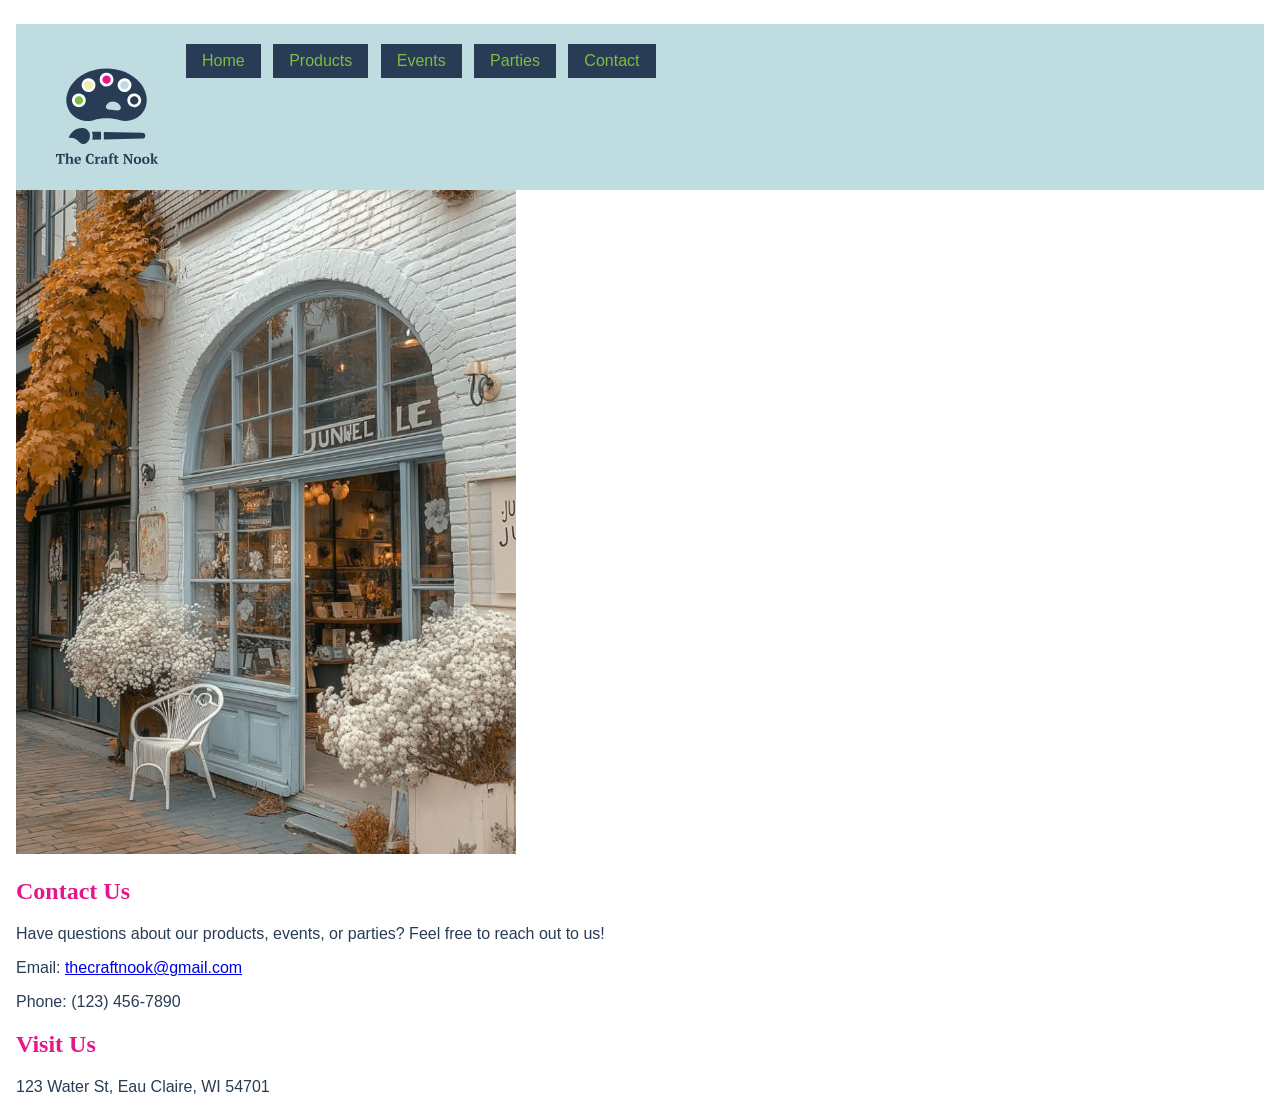
==== contact.html @ 6faaa9fd "WIP" ====
<!DOCTYPE html>
<html lang="en">
<head>
    <link rel="stylesheet" href="styles.css">
    <meta charset="UTF-8">
    <meta name="viewport" content="width=device-width, initial-scale=1.0">
    <title>The Craft Nook</title>
</head>
<body>
    <header>
        <img src="Images/TheCraftNook-11.svg" alt="A paint pallete with the words The Craft Nook written under" width="150px">
        <nav>
            <a href="index.html">Home</a>
            <a href="products.html">Products</a>
            <a href="events.html">Events</a>
            <a href="parties.html">Parties</a>
            <a href="contact.html">Contact</a>
        </nav>
    </header>
    </body>
    <main>
        <img src="Images/craftnook.jpg" alt="Outside of The Craft Nook store" width="500px">
        <h2>Contact Us</h2>
        <p>Have questions about our products, events, or parties? Feel free to reach out to us!</p>
        <p>Email: <a href="mailto:thecraftnook@gmail.com">thecraftnook@gmail.com</a></p>
        <p>Phone: (123) 456-7890</p>
        <h2>Visit Us</h2>
        <p>123 Water St, Eau Claire, WI 54701</p>
    </main>
</html>
---- styles.css ----
header{
    background-color: #bfdde0;
    padding: 1rem 1rem 0;
    display: flex;
    flex-wrap: wrap;
}
body{
    margin: 1.5rem 1rem 0;
    font-family: helvetica, sans-serif;
    color: #283d55;
}
h2{
    color:#e4178c;
    font-family: pt-serif, serif;
}
nav>a{
    background-color: #283d55;
    color: #80bc41;
    text-decoration: none;
    padding: .5rem 1rem;
    display: inline-block;
    margin: .25rem;
}
nav>a:hover{
    background-color: #80bc41;
    color: #283d55;
}
@media (max-width: 1100px){
    nav{
   
}
}
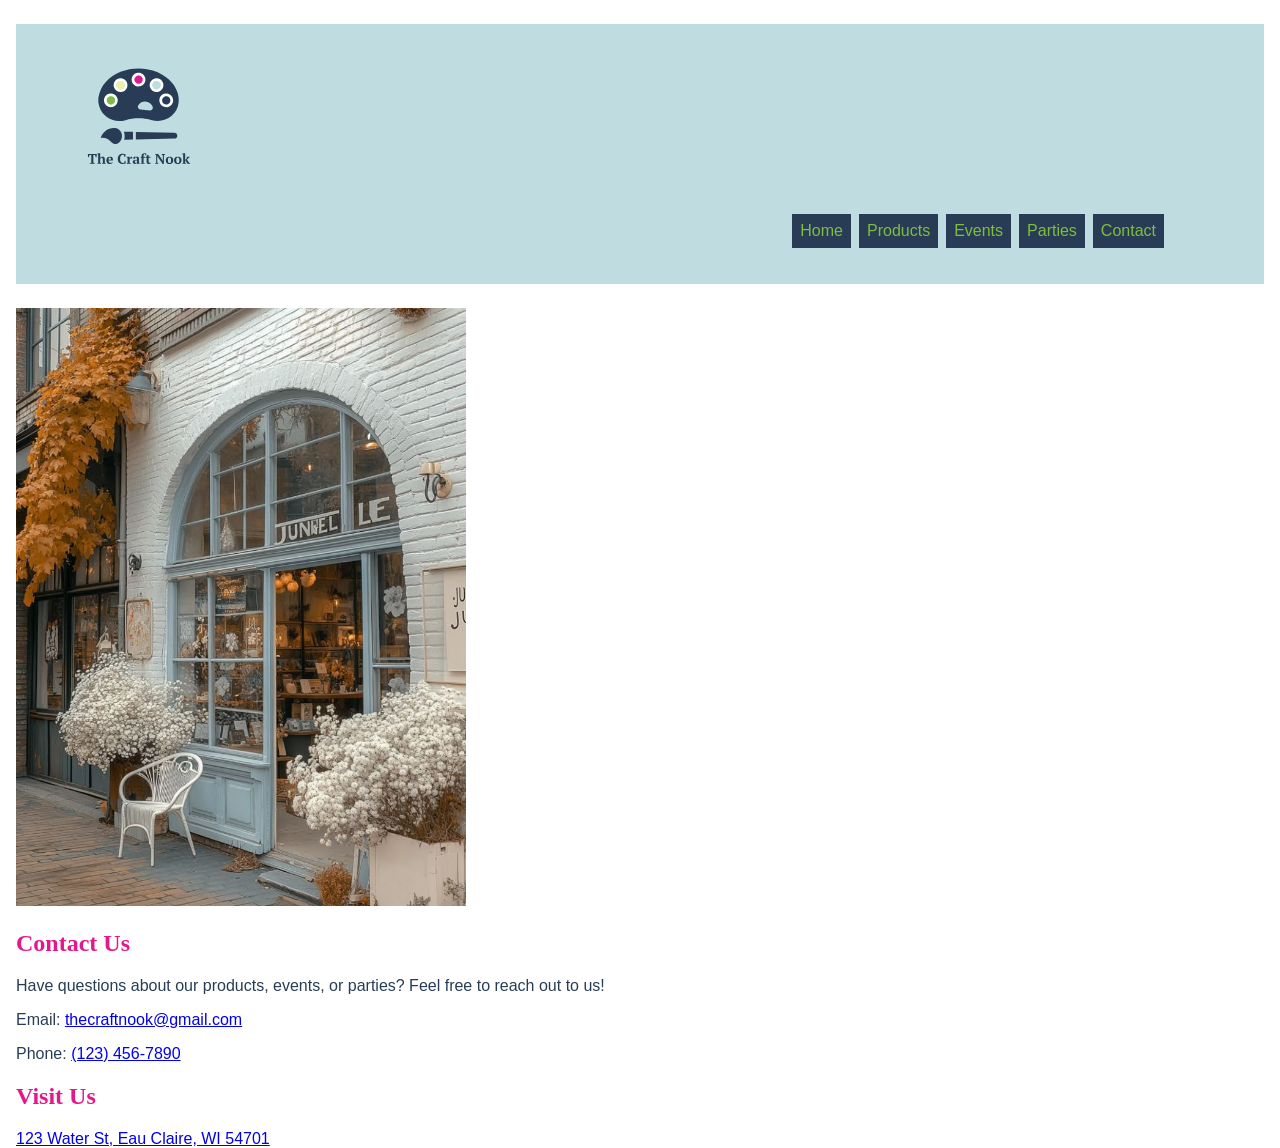
==== commit bd7d00dd: "complete" ====
--- a/contact.html
+++ b/contact.html
@@ -1,15 +1,22 @@
 <!DOCTYPE html>
 <html lang="en">
 <head>
+   <link rel="icon" type="image/png" href="Images/favicon/favicon-96x96.png" sizes="96x96">
+    <link rel="icon" type="image/svg+xml" href="Images/favicon/favicon.svg">
+    <link rel="shortcut icon" href="Images/favicon/favicon.ico">
+    <link rel="apple-touch-icon" sizes="180x180" href="Images/favicon/apple-touch-icon.png">
+    <link rel="manifest" href="Images/favicon/site.webmanifest">
     <link rel="stylesheet" href="styles.css">
     <meta charset="UTF-8">
     <meta name="viewport" content="width=device-width, initial-scale=1.0">
     <title>The Craft Nook</title>
 </head>
 <body>
-    <header>
-        <img src="Images/TheCraftNook-11.svg" alt="A paint pallete with the words The Craft Nook written under" width="150px">
-        <nav>
+   <header>
+        <div class="brand">
+        <img src="Images/TheCraftNook-11.svg" alt="A paint pallete with the words The Craft Nook written under" width="150">
+       </div> 
+       <nav>
             <a href="index.html">Home</a>
             <a href="products.html">Products</a>
             <a href="events.html">Events</a>
@@ -17,14 +24,15 @@
             <a href="contact.html">Contact</a>
         </nav>
     </header>
-    </body>
     <main>
-        <img src="Images/craftnook.jpg" alt="Outside of The Craft Nook store" width="500px">
+        <h1>Contact Us</h1>
+        <img src="Images/craftnook.jpg" alt="Outside of The Craft Nook store" width="450">
         <h2>Contact Us</h2>
         <p>Have questions about our products, events, or parties? Feel free to reach out to us!</p>
         <p>Email: <a href="mailto:thecraftnook@gmail.com">thecraftnook@gmail.com</a></p>
-        <p>Phone: (123) 456-7890</p>
+        <p>Phone: <a href="tel:(123)456-7890">(123) 456-7890</a></p>
         <h2>Visit Us</h2>
-        <p>123 Water St, Eau Claire, WI 54701</p>
+        <a href="https://www.google.com/maps/dir//University+of+Wisconsin%E2%80%93Eau+Claire,+105+Garfield+Ave,+Eau+Claire,+WI+54701/data=!4m6!4m5!1m1!4e2!1m2!1m1!1s0x87f8bda1c1f99121:0x8e4f27fb702ea176?sa=X&ved=2ahUKEwjLp77P8rSCAxVsk2oFHXPQCZsQ48ADegQIGxAA">123 Water St, Eau Claire, WI 54701</a>
     </main>
+</body>
 </html>
--- a/styles.css
+++ b/styles.css
@@ -1,8 +1,17 @@
 header{
     background-color: #bfdde0;
-    padding: 1rem 1rem 0;
+    padding: 1rem 1rem 1rem;
     display: flex;
     flex-wrap: wrap;
+  display: flex;
+  justify-content: center;
+}
+h1{
+    display: none;
+}
+header>img{
+  max-width: 200px; 
+  height: auto;
 }
 body{
     margin: 1.5rem 1rem 0;
@@ -17,7 +26,7 @@
     background-color: #283d55;
     color: #80bc41;
     text-decoration: none;
-    padding: .5rem 1rem;
+    padding: .5rem .5rem;
     display: inline-block;
     margin: .25rem;
 }
@@ -25,8 +34,107 @@
     background-color: #80bc41;
     color: #283d55;
 }
-@media (max-width: 1100px){
-    nav{
-   
+nav{
+    flex-basis: 100%;
+    text-align: center;
 }
-}+main {
+    padding-top: 1.5rem;
+}
+.images{
+    display: flex;
+    flex-direction: column;
+    align-items: center;
+    gap: 1.5rem;
+}
+.product-image{
+     display: flex;
+    flex-direction: column;
+    align-items: center;
+    gap: 1.5rem;
+}
+.events-images{
+    margin-top: 4rem;
+    text-align: left;
+}
+.events-images>img{
+    display: block;
+    margin: 0 auto;
+    width: 100%;
+    max-width: 450px;
+    height: auto;
+}
+.gallery{
+    position: relative;
+    width: calc(100% - 4rem);
+    max-width: 100%;
+    height: calc(100vw / 1.778);
+}
+.gallery .slide{
+    display: flex;
+    position: absolute;
+    top: 0;
+    left: 0;
+    margin-top: 1rem;
+}
+.gallery{
+    overflow: hidden;
+}
+.gallery .slide{
+    overflow: hidden;
+}
+.arrow{
+    position: absolute;
+    font-size: 3rem;
+    font-family: Helvetica, sans-serif;
+    color: #fff;
+     text-shadow: 2px 2px 2px rgba(0, 0, 0, 0.6);
+    cursor: pointer;
+    z-index: 1;
+    top: calc(50% - 1.5rem);
+}
+.left{
+    left: .5rem;
+}
+.right{
+    right: .5rem;
+}
+.gallery img{
+ max-width: 100.025vw;
+ height: calc(100.25vw / 1.778);
+}
+@media (min-width: 1000px){
+nav{
+    display: flex;                
+    justify-content: right;
+    align-items: center;
+    width: 100%;
+    padding: 1rem 3rem;       
+    margin-left: auto;         
+}
+.gallery img{
+        max-width: 50vw;
+        height: calc(50vw / 1.778);
+    }
+    .gallery{
+        height: calc(50vw / 1.778);
+    }
+header{
+    display: flex;
+    justify-content: flex-start;  
+    align-items: center;
+    padding: 1rem 3rem;
+  }
+  header>img{
+    margin-right: auto;        
+  }
+  .events-images{
+    display: flex;
+    flex-direction: column;
+    align-items: flex-start; 
+  }
+  .events-images>img{
+    margin: 0;         
+  }
+}
+
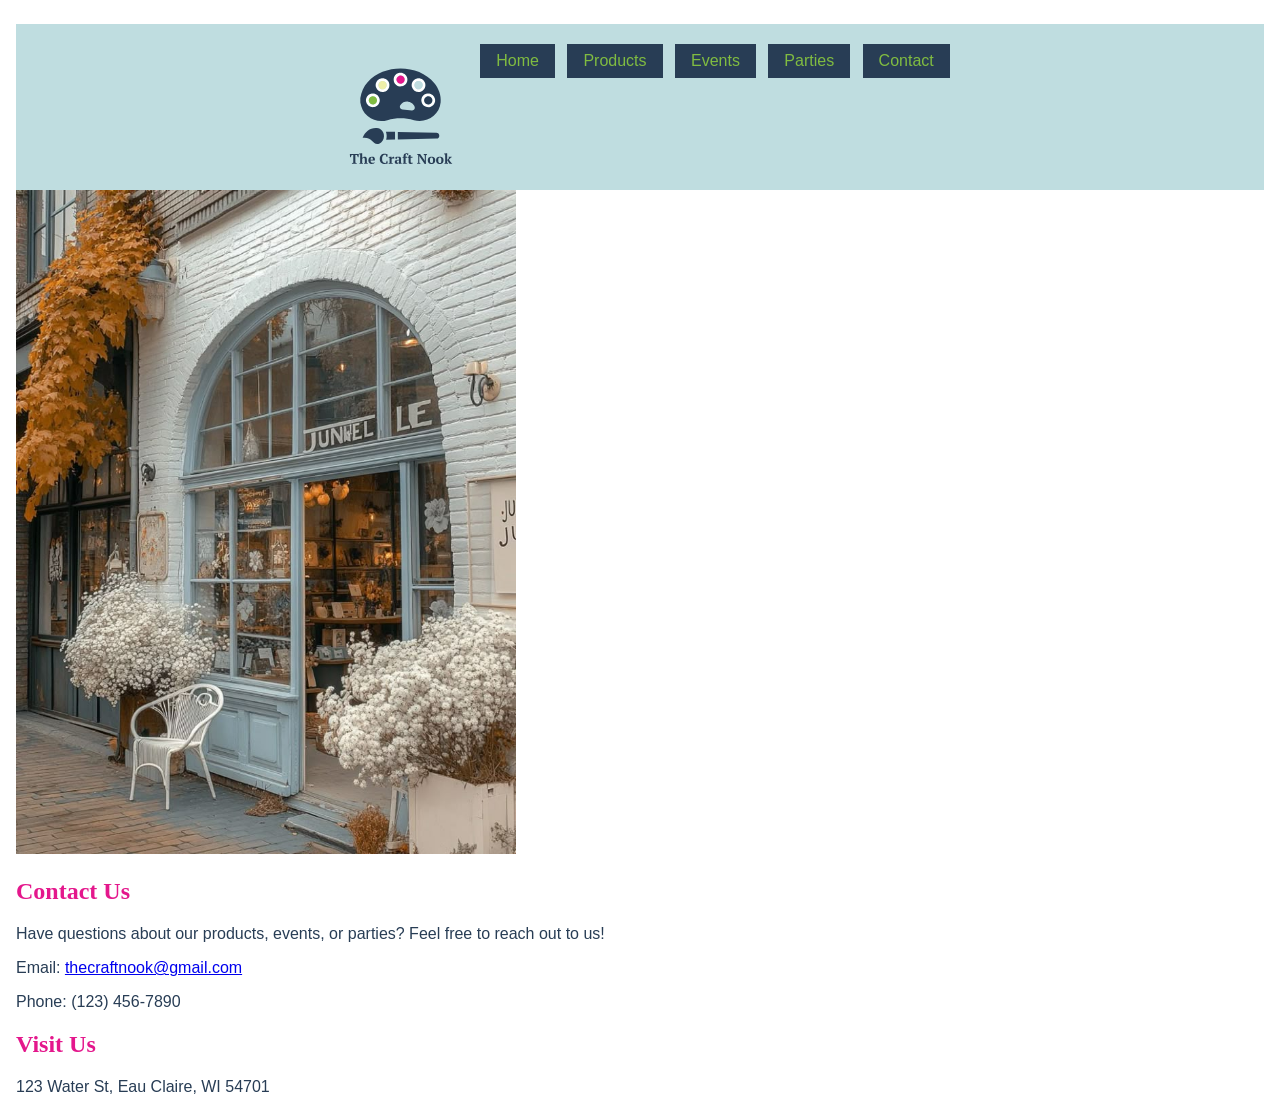
==== commit 3eb8dbc0: "?" ====
--- a/contact.html
+++ b/contact.html
@@ -1,22 +1,15 @@
 <!DOCTYPE html>
 <html lang="en">
 <head>
-   <link rel="icon" type="image/png" href="Images/favicon/favicon-96x96.png" sizes="96x96">
-    <link rel="icon" type="image/svg+xml" href="Images/favicon/favicon.svg">
-    <link rel="shortcut icon" href="Images/favicon/favicon.ico">
-    <link rel="apple-touch-icon" sizes="180x180" href="Images/favicon/apple-touch-icon.png">
-    <link rel="manifest" href="Images/favicon/site.webmanifest">
     <link rel="stylesheet" href="styles.css">
     <meta charset="UTF-8">
     <meta name="viewport" content="width=device-width, initial-scale=1.0">
     <title>The Craft Nook</title>
 </head>
 <body>
-   <header>
-        <div class="brand">
-        <img src="Images/TheCraftNook-11.svg" alt="A paint pallete with the words The Craft Nook written under" width="150">
-       </div> 
-       <nav>
+    <header>
+        <img src="Images/TheCraftNook-11.svg" alt="A paint pallete with the words The Craft Nook written under" width="150px">
+        <nav>
             <a href="index.html">Home</a>
             <a href="products.html">Products</a>
             <a href="events.html">Events</a>
@@ -24,15 +17,14 @@
             <a href="contact.html">Contact</a>
         </nav>
     </header>
+    </body>
     <main>
-        <h1>Contact Us</h1>
-        <img src="Images/craftnook.jpg" alt="Outside of The Craft Nook store" width="450">
+        <img src="Images/craftnook.jpg" alt="Outside of The Craft Nook store" width="500px">
         <h2>Contact Us</h2>
         <p>Have questions about our products, events, or parties? Feel free to reach out to us!</p>
         <p>Email: <a href="mailto:thecraftnook@gmail.com">thecraftnook@gmail.com</a></p>
-        <p>Phone: <a href="tel:(123)456-7890">(123) 456-7890</a></p>
+        <p>Phone: (123) 456-7890</p>
         <h2>Visit Us</h2>
-        <a href="https://www.google.com/maps/dir//University+of+Wisconsin%E2%80%93Eau+Claire,+105+Garfield+Ave,+Eau+Claire,+WI+54701/data=!4m6!4m5!1m1!4e2!1m2!1m1!1s0x87f8bda1c1f99121:0x8e4f27fb702ea176?sa=X&ved=2ahUKEwjLp77P8rSCAxVsk2oFHXPQCZsQ48ADegQIGxAA">123 Water St, Eau Claire, WI 54701</a>
+        <p>123 Water St, Eau Claire, WI 54701</p>
     </main>
-</body>
 </html>
--- a/styles.css
+++ b/styles.css
@@ -1,13 +1,10 @@
 header{
     background-color: #bfdde0;
-    padding: 1rem 1rem 1rem;
+    padding: 1rem 1rem 0;
     display: flex;
     flex-wrap: wrap;
   display: flex;
   justify-content: center;
-}
-h1{
-    display: none;
 }
 header>img{
   max-width: 200px; 
@@ -26,7 +23,7 @@
     background-color: #283d55;
     color: #80bc41;
     text-decoration: none;
-    padding: .5rem .5rem;
+    padding: .5rem 1rem;
     display: inline-block;
     margin: .25rem;
 }
@@ -34,9 +31,9 @@
     background-color: #80bc41;
     color: #283d55;
 }
-nav{
-    flex-basis: 100%;
-    text-align: center;
+@media (max-width: 1100px){
+    nav{
+   
 }
 main {
     padding-top: 1.5rem;
